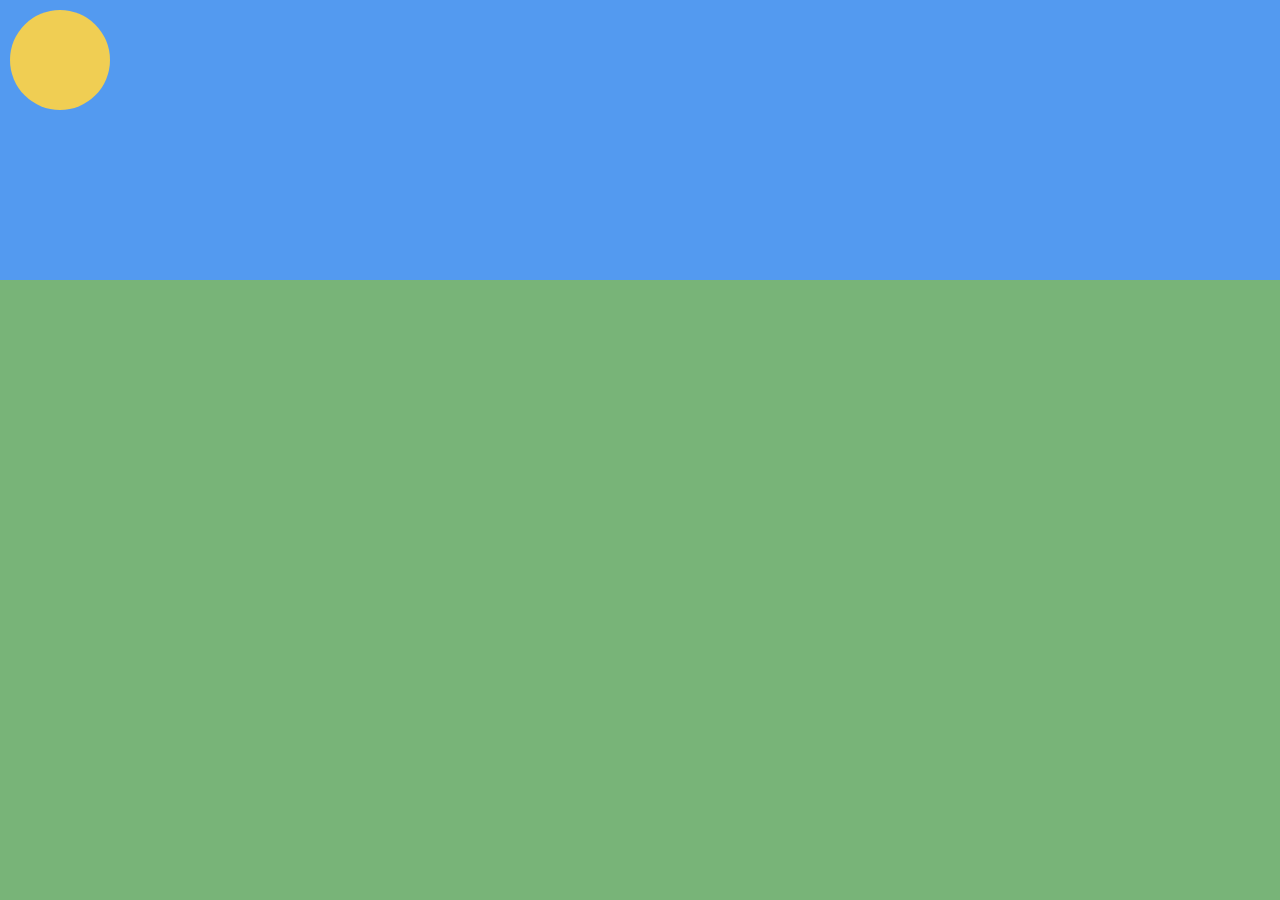
==== week4/index.html @ f6cf8282 "." ====
<!DOCTYPE html>
<htmL>

<head>
    <title> CART 263: BEES and TREES</title>
    <!-- link to css-->
    <link rel="stylesheet" href="css/garden_style.css">
    <!-- link to main script-->
    <script type="text/javascript" src="js/garden.js"></script>
</head>

<body>
    <main>

    </main>
</body>

</html>
---- week4/css/garden_style.css ----
body {
    padding: 0;
    margin: 0;

}

.sky {
    width: 100vw;
    height: 280px;
    position: relative;
    padding: 0;
    margin: 0;
}

.grass {
    width: 100vw;
    height: calc(100vh - 280px);
    position: relative;
    padding: 0;
    margin: 0;
}

.sun {
    width: 100px;
    height: 100px;
    border-radius: 50px;
    position: absolute;
    left: 10px;
    top: 10px;
}

/* flower style */
.flower {
    padding: 0;
    margin: 0;
    position: absolute;
}

.petal {
    padding: 0;
    margin: 0;
    position: absolute;
    border-style: solid;
}
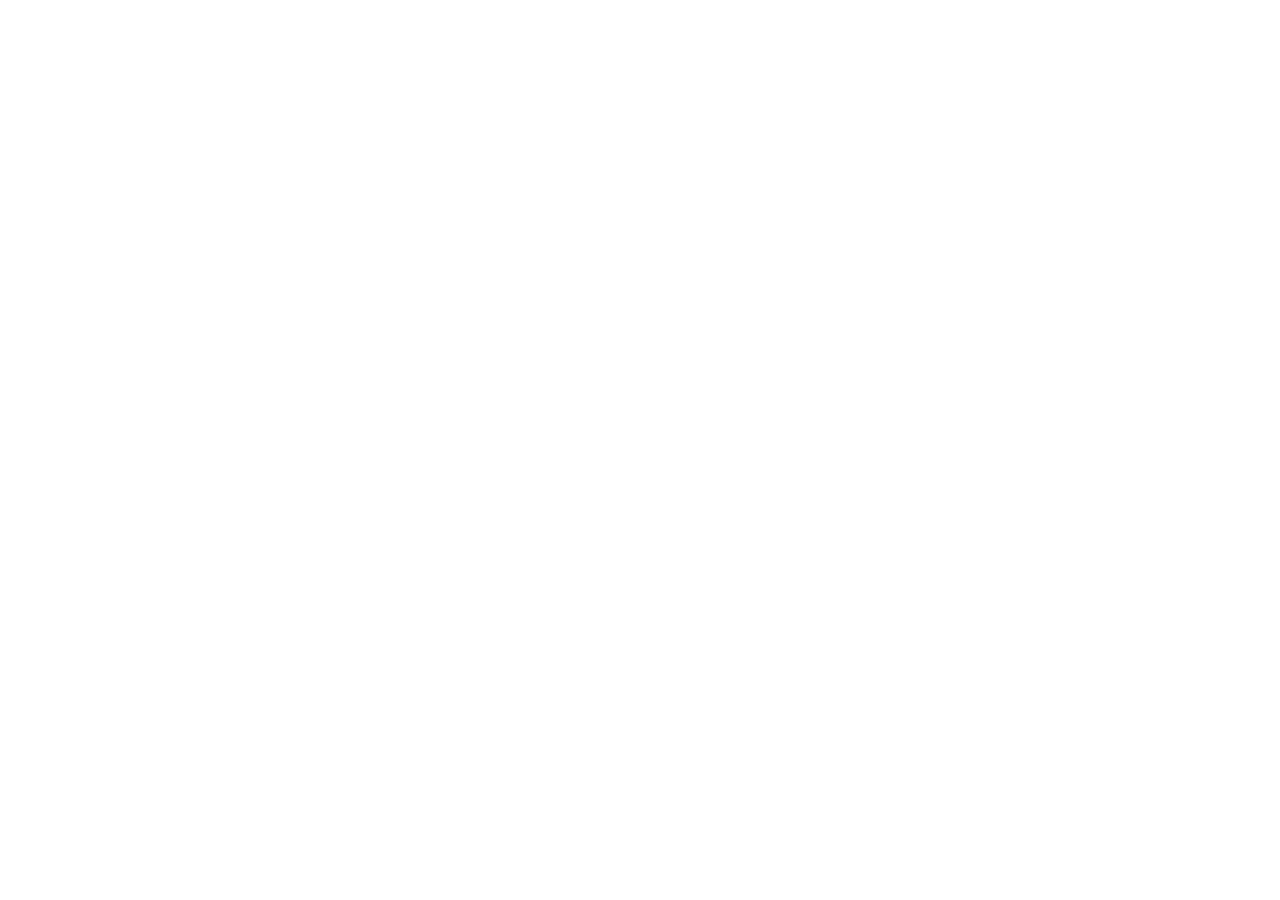
==== commit c679c4e5: "." ====
--- a/week4/index.html
+++ b/week4/index.html
@@ -7,6 +7,8 @@
     <link rel="stylesheet" href="css/garden_style.css">
     <!-- link to main script-->
     <script type="text/javascript" src="js/garden.js"></script>
+    <script type="text/javascript" src="js/flowerStuff.js"></script>
+    <script type="text/javascript" src="js/flower.js"></script>
 </head>
 
 <body>
